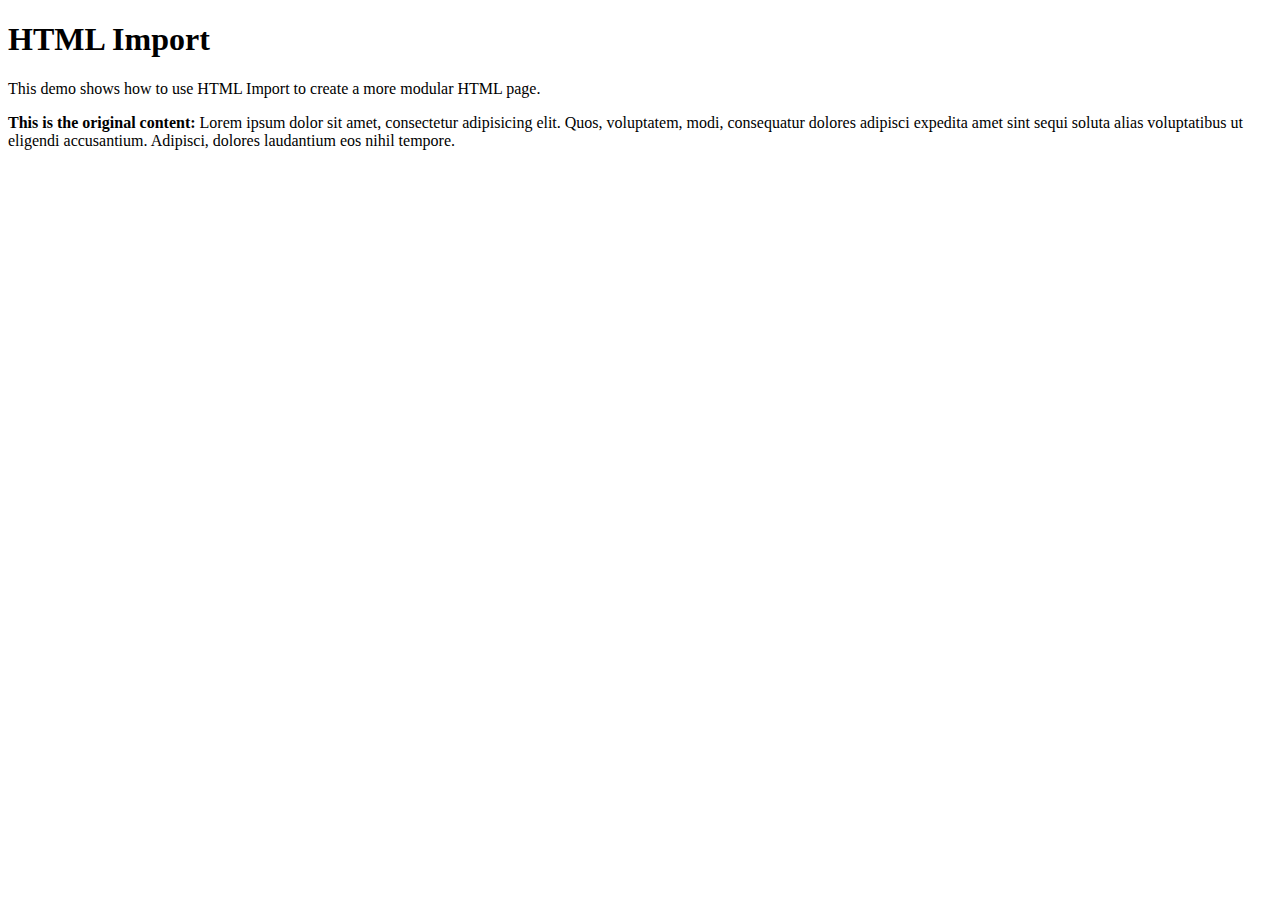
==== index.html @ a16ae8c2 "push" ====
<!doctype html>
<html lang="en">
<head>
<meta http-equiv="Content-Type" content="text/html; charset=utf-8">

<title>HTML Import</title>

<!--  jquery -->
<script src="//ajax.googleapis.com/ajax/libs/jquery/1.9.1/jquery.min.js"></script>

<!-- demo scripts -->
<link rel="import" id="template-file" href="template.html">
<!-- nav script -->
<script src="../_nav/js/nav.js" type="text/javascript"></script>
</head>

<body>

<!-- nav script -->
<div class="demo-meta">
	<h1 class="demo-title">HTML Import</h1>
	<p class="demo-desc">This demo shows how to use HTML Import to create a more modular HTML page.</p>
</div>

<!-- demo content -->
<div class="demo-wrapper">
	<p><strong>This is the original content:</strong> Lorem ipsum dolor sit amet, consectetur adipisicing elit. Quos, voluptatem, modi, consequatur dolores adipisci expedita amet sint sequi soluta alias voluptatibus ut eligendi accusantium. Adipisci, dolores laudantium eos nihil tempore.</p>
	<script>
		var getImport  = document.querySelector('#template-file');
		var getContent = getImport.import.querySelector('#content');
	    document.body.appendChild(document.importNode(getContent, true));
	</script>
</div>

</body>
</html>
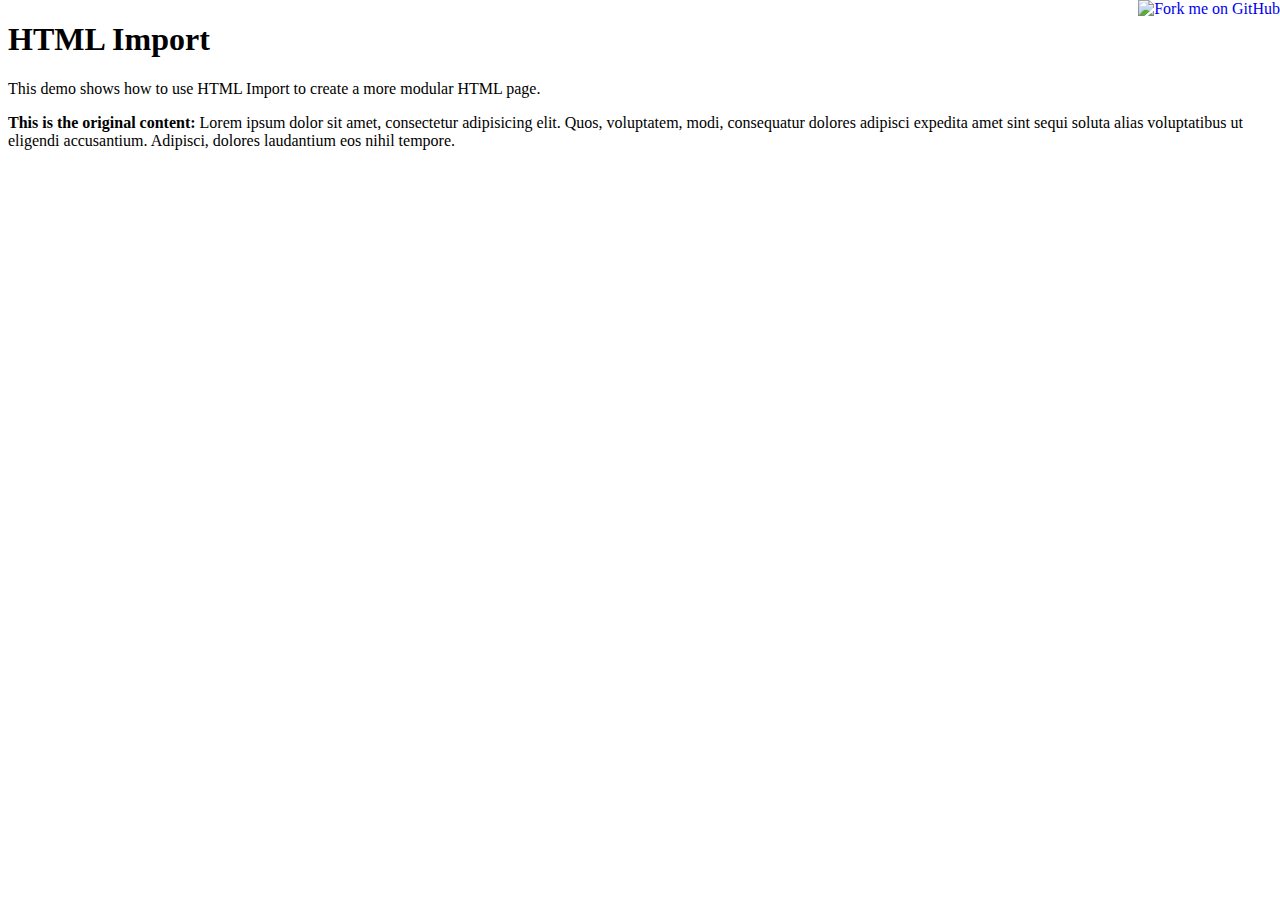
==== commit 6f29695f: "initial" ====
--- a/index.html
+++ b/index.html
@@ -31,6 +31,8 @@
 	    document.body.appendChild(document.importNode(getContent, true));
 	</script>
 </div>
+<!-- Github ribbon -->
+<div><a href="https://github.com/hongkiat/html-import/"><img style="position: absolute; top: 0; right: 0; border: 0;" src="https://camo.githubusercontent.com/365986a132ccd6a44c23a9169022c0b5c890c387/68747470733a2f2f73332e616d617a6f6e6177732e636f6d2f6769746875622f726962626f6e732f666f726b6d655f72696768745f7265645f6161303030302e706e67" alt="Fork me on GitHub" data-canonical-src="https://s3.amazonaws.com/github/ribbons/forkme_right_red_aa0000.png"></a></div>
 
 </body>
-</html>+</html>
